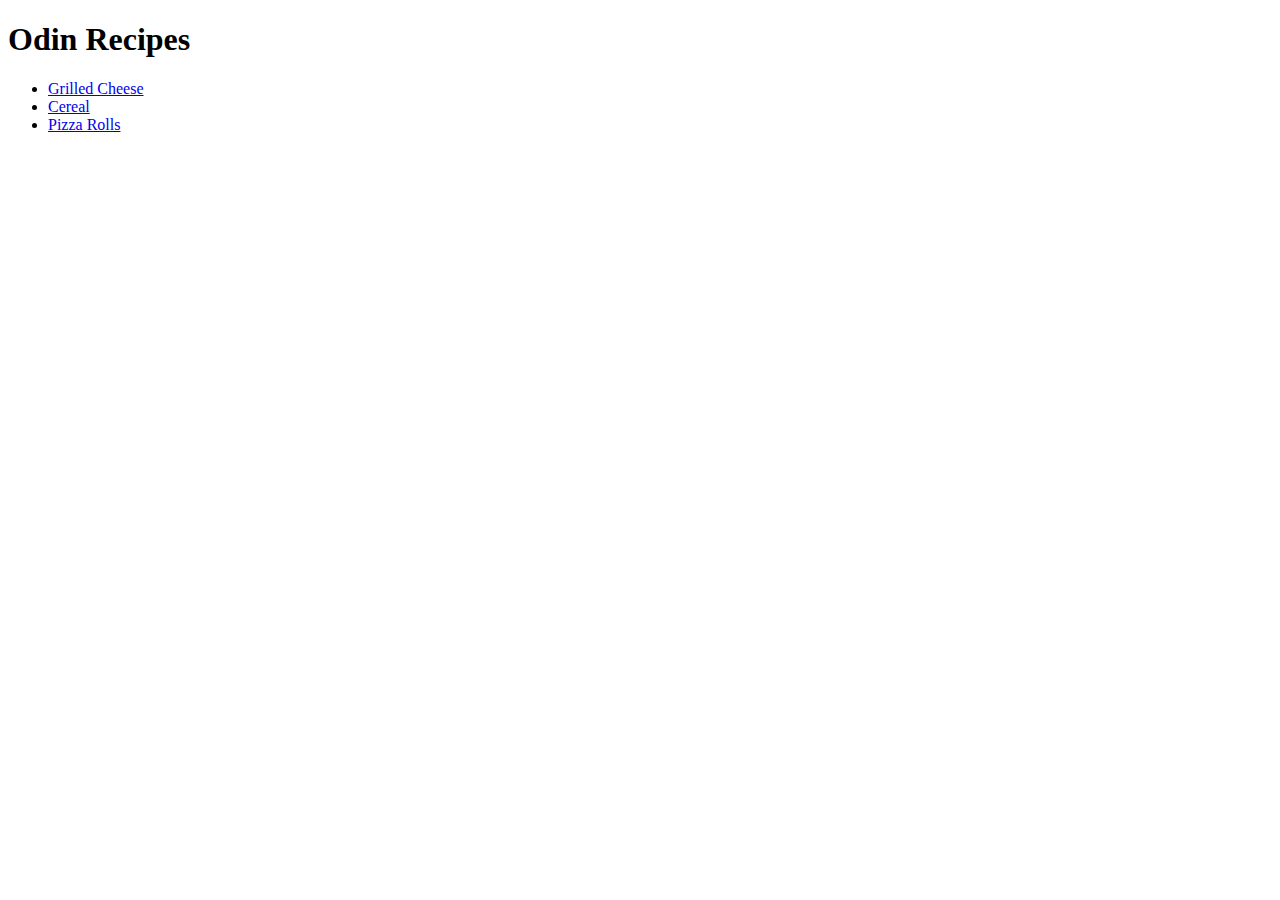
==== index.html @ a397ec63 "Make recipe links unordered list" ====
<!DOCTYPE html>
<html lang="en">
<head>
    <meta charset="UTF-8">
    <meta name="viewport" content="width=device-width, initial-scale=1.0">
    <title>Homepage</title>
</head>
<body>
    <h1>Odin Recipes</h1>
    <ul>
        <li><a href="recipes/grilledcheese.html">Grilled Cheese</a></li>
        <li><a href="recipes/cereal.html">Cereal</a></li>
        <li><a href="recipes/pizza-rolls.html">Pizza Rolls</a></li>
    </ul>
</body>
</html>
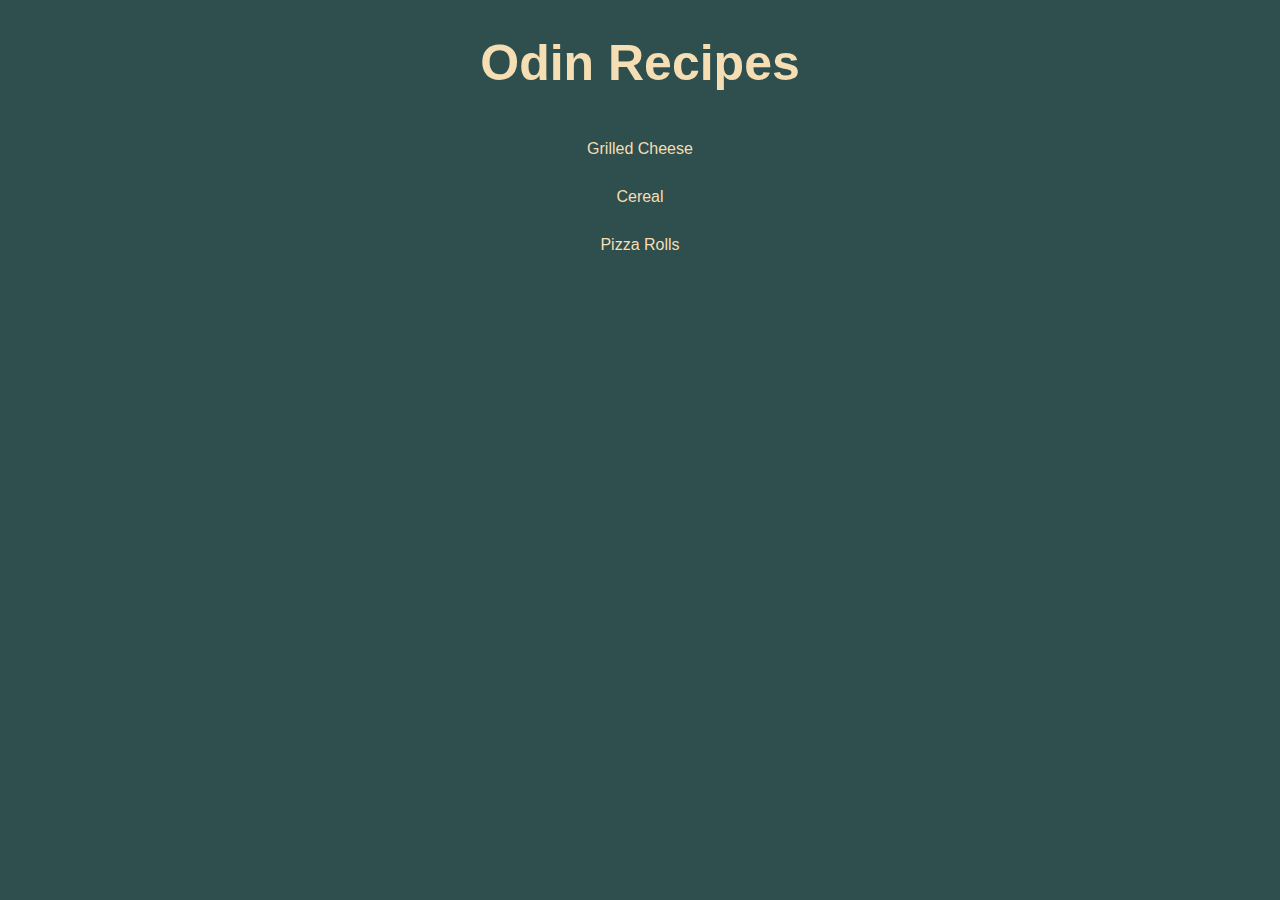
==== commit 802eb152: "Add style to homepage" ====
--- a/index.html
+++ b/index.html
@@ -4,13 +4,12 @@
     <meta charset="UTF-8">
     <meta name="viewport" content="width=device-width, initial-scale=1.0">
     <title>Homepage</title>
+    <link rel="stylesheet" href="style.css">
 </head>
 <body>
     <h1>Odin Recipes</h1>
-    <ul>
         <li><a href="recipes/grilledcheese.html">Grilled Cheese</a></li>
         <li><a href="recipes/cereal.html">Cereal</a></li>
         <li><a href="recipes/pizza-rolls.html">Pizza Rolls</a></li>
-    </ul>
 </body>
 </html>--- a/style.css
+++ b/style.css
@@ -0,0 +1,20 @@
+*{
+    background-color: darkslategrey
+}
+h1{
+    color: wheat;
+    font-family: Helvetica, sans-serif;
+    text-align: center;
+    font-size: 50px;
+}
+a, li{
+    color: wheat;
+    text-decoration: none;
+    text-align: center;
+    font-family: Helvetica, sans-serif;
+    list-style-type: none;
+    padding: 15px
+}
+a:hover{
+    background-color: #ff00ff80;
+}